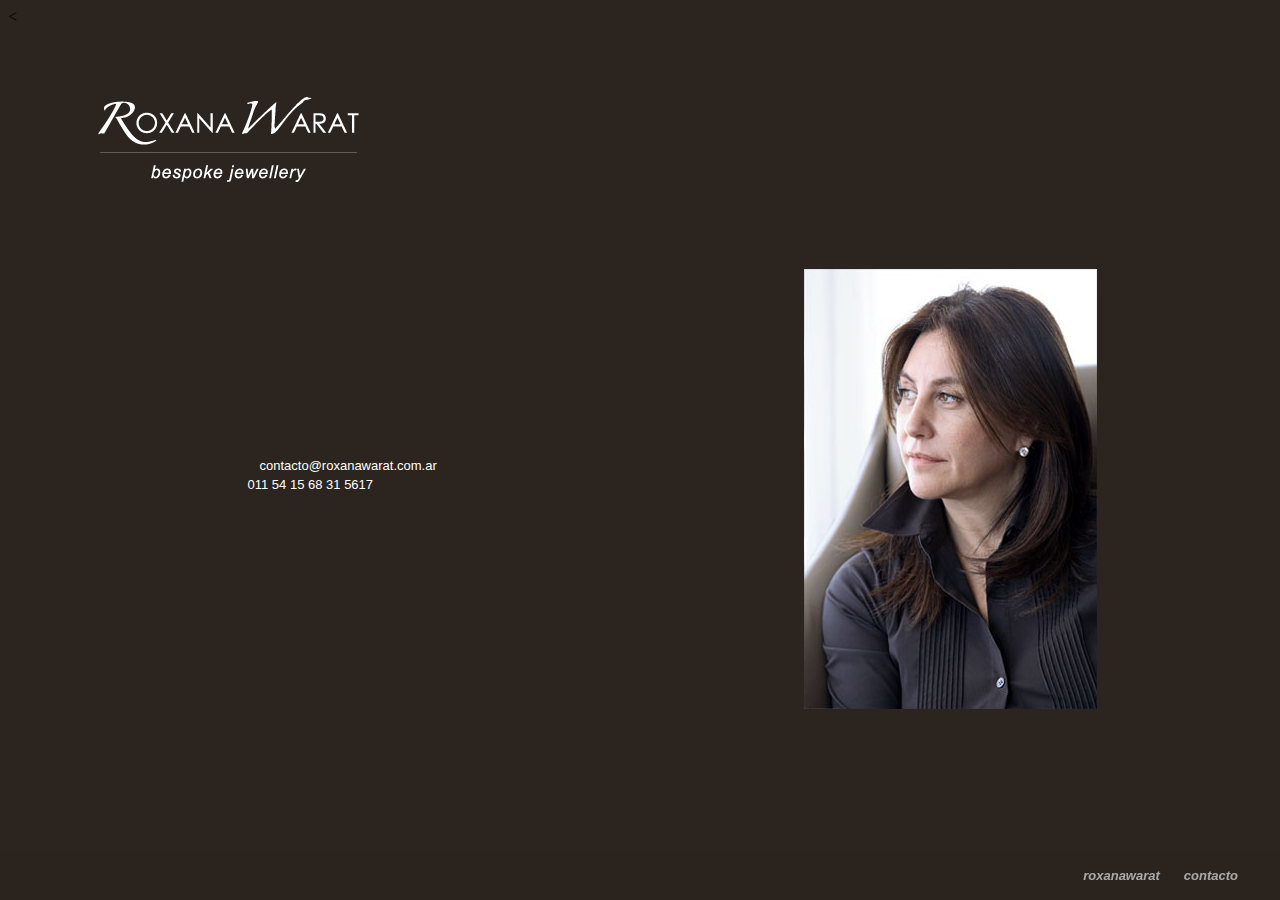
==== contacto.html @ c410eedc "archivos iniciales" ====
<!DOCTYPE html PUBLIC "-//W3C//DTD XHTML 1.0 Transitional//EN" "http://www.w3.org/TR/xhtml1/DTD/xhtml1-transitional.dtd">
<html xmlns="http://www.w3.org/1999/xhtml" xml:lang="en">
<style type="text/css">
body {
	background-color: #2c241e;
}
</style>
<head>
<link rel="stylesheet" type="text/css" href="style/style.css" />
	<meta http-equiv="Content-Type" content="text/html; charset=utf-8" />
	<
	<title>RoxanaWarat</title>
</head>
<body>
<div class="encabezado">
<a href="index.html"><img src="imgs/logo1.png" width="322" height="106" /></a>
</div>
<div class="contacto">
<table width="100%" border="0" cellspacing="0" cellpadding="0">
  <tr>
    <td width="55%"><a href="mailto:contacto@roxanawarat.com.ar" target="_blank">contacto@roxanawarat.com.ar</a><br />
011 54 15 68 31 5617</td>
    <td width="45%"><img src="imgs/roxana.jpg" width="293" height="440" /></td>
  </tr>
</table>
</div>
<div class="menu">
<table width="100%" border="0" cellspacing="0" cellpadding="0">
  <tr>
    <td width="14%"><a href="roxanaWarat.html" target="_self">roxanawarat</a></td>
    <td width="86%"><a href="contacto.html" target="_self">contacto</a></td>
  </tr>
</table>

</div>
</body>
</html>
---- style/style.css ----
@charset "utf-8";
@CHARSET "ISO-8859-1";


/*font especial*/
@font-face {
    font-family: 'Myriad-Bold'; /*nombre*/
    src: url('../fonts/MyriadWebPro-Bold.eot');
    src: url('../fonts/MyriadWebPro-Bold.eot?#iefix') format('embedded-opentype'), /*para qeu funcione el ie*/
         url('../fonts/MyriadWebPro-Bold.woff') format('woff'),
         url('../fonts/MyriadWebPro-Bold.ttf') format('truetype'),
         url('../fonts/MyriadWebPro-Bold.svg#MyriadWebPro-Bold') format('svg');
	 src: url('../fonts/MyriadWebPro-Bold.otf') format("opentype");
    font-weight: normal;
    font-style: normal;
}

@font-face {
    font-family: 'Myriad-Italic';
    src: url('../fonts/MyriadWebPro-Italic.eot');
    src: url('../fonts/MyriadWebPro-Italic.eot?#iefix') format('embedded-opentype'),
         url('../fonts/MyriadWebPro-Italic.woff') format('woff'),
         url('../fonts/MyriadWebPro-Italic.ttf') format('truetype'),
         url('../fonts/MyriadWebPro-Italic.svg#GMyriadWebPro-Italic') format('svg');
	 src: url('../fonts/MyriadWebPro-Italic.otf') format("opentype");
    font-weight: normal;
    font-style: normal;

}

@font-face {
    font-family: 'Myriad';
    src: url('../fonts/MyriadWebPro.eot');
    src: url('../fonts/MyriadWebPro.eot?#iefix') format('embedded-opentype'),
         url('../fonts/MyriadWebPro.woff') format('woff'),
         url('../fonts/MyriadWebPro.ttf') format('truetype'),
         url('../fonts/MyriadWebPro.svg#MyriadWebPro') format('svg');
	 src: url('../fonts/MyriadWebPro.otf') format("opentype");
    font-weight: normal;
    font-style: normal;

}

/*--------------------------------------estilos---------------------
body {
    overflow: hidden;
		color: #4D4B4C;

	
}
*/

.idioma{
    background-color: #2c241e;
    height: 200px;
    margin-left: -10px;
    margin-top: 20%;
    padding-left: -50;
    width: 102%;
    color: #FFFFFF;
    opacity: 0.60;/*
    position: relative;
    top: -442px;*/
    visibility: visible;/*
    width: 396px;*/
    z-index: 1;
 -moz-opacity: .60;
    filter:alpha(opacity=60);
   
    filter: alpha(opacity=60); /* internet explorer */
	-khtml-opacity: 0.60;      /* khtml, version anterior de safari */
	-moz-opacity: 0.60;       /* firefox, mozilla, netscape */
	opacity: 0.60;           /* safari, chrome, opera */
	-ms-filter: "progid:DXImageTransform.Microsoft.Alpha(Opacity=60)"; /*internet explorer 8*/
}

.idioma table{
margin-left: 35%;
   opacity: 1.60;/*
    position: relative;
    top: -442px;*/
    visibility: visible;/*
    width: 396px;*/
    z-index: 1;
 -moz-opacity: 1.00;
    filter:alpha(opacity=90);
   
    filter: alpha(opacity=90); /* internet explorer */
	-khtml-opacity: 1.00;      /* khtml, version anterior de safari */
	-moz-opacity: 1.00;       /* firefox, mozilla, netscape */
	opacity: 1.00;           /* safari, chrome, opera */
	-ms-filter: "progid:DXImageTransform.Microsoft.Alpha(Opacity=100)"; /*internet explorer 8*/
}


.btizq{
    text-align: right;
    padding-top: 10px;
	
}

.btder{
    text-align: left;
	    padding-top: 10px;
}

.logo{
	 padding-top: 30px;
}

.idioma table a {
	font-family:helvetica, verdana, arial, sans-serif;
    font-size: 13px;
    padding: 12px;
    text-decoration: none;
	color: white;
	font-style:italic;
	font-weight:bold;
 }

.idioma table a:hover {
	font-family:helvetica, verdana, arial, sans-serif;
    font-size: 13px;
    padding: 12px;
    text-decoration: none; 		
	color: white;
	font-style:italic;
	font-weight:bold; }
	
	
.menu{
	position: fixed;
bottom: 0;
    background-color: #2c241e;
    height: 50px;
    margin-left: -10px;
    padding-left: -50;
    width: 102%;
    color: #FFFFFF;
    opacity: 0.60;/*
    position: relative;
    top: -442px;*/
    visibility: visible;/*
    width: 396px;*/
    z-index: 1;
 -moz-opacity: .60;
    filter:alpha(opacity=60);
   
    filter: alpha(opacity=60); /* internet explorer */
	-khtml-opacity: 0.60;      /* khtml, version anterior de safari */
	-moz-opacity: 0.60;       /* firefox, mozilla, netscape */
	opacity: 0.60;           /* safari, chrome, opera */
	-ms-filter: "progid:DXImageTransform.Microsoft.Alpha(Opacity=60)"; /*internet explorer 8*/
}	


.menu table{
	height:50px;
	padding-right:30px;
	position:fixed;
	right:0;
	text-align:right;
	width:10%;

}	
	
.menu a {
	font-family:helvetica, verdana, arial, sans-serif;
    font-size: 13px;
    padding: 12px;
    text-decoration: none;
	color: white;
	font-style:italic;
	font-weight:bold;
 }

.menu a:hover {
	font-family:helvetica, verdana, arial, sans-serif;
    font-size: 13px;
    padding: 12px;
    text-decoration: none; 		
	color: white;
	font-style:italic;
	font-weight:bold; }
	
	
.encabezado{
padding-top: 60px;
   
}

.encabezado img{
padding-left: 60px;
   
}		

.contenido{
 font-size: 12px;
    padding-left: 18%;
    padding-top: 3%;
    width: 80%;
   
}

.contenido td{
    line-height: 1.5;
    margin: 20px;
    padding-right: 30px;
    text-align: justify;
	
}

.contenido img{
    padding-top: 27px;
}


.contenido a {
	font-family:helvetica, verdana, arial, sans-serif;
    font-size: 13px;
    padding: 12px;
    text-decoration: none;
	color: white;
	font-style:italic;

 }

.contenido a:hover {
	font-family:helvetica, verdana, arial, sans-serif;
    font-size: 13px;
    padding: 12px;
    text-decoration: none; 		
	color: white;
	font-style:italic;
}

.contacto{
 font-size: 12px;
    padding-left: 18%;
    padding-top: 3%;
    width: 80%;
   
}

.contacto td{
    line-height: 1.5;
    margin: 20px;
    padding-right: 30px;
    text-align: justify;
		font-family:helvetica, verdana, arial, sans-serif;
    font-size: 13px;
    padding: 12px;
    text-decoration: none; 		
	color: white;
	
}

.contacto img{
    padding-top: 27px;
}


.contacto a {
	font-family:helvetica, verdana, arial, sans-serif;
    font-size: 13px;
    padding: 12px;
    text-decoration: none;
	color: white;


 }

.contacto a:hover {
	font-family:helvetica, verdana, arial, sans-serif;
    font-size: 13px;
    padding: 12px;
    text-decoration: none; 		
	color: white;

}
	



	
	#contenedorIndex{
    width: 792px;
	 margin: 0 auto;
	     margin-top: 11%;
}

#contenedor{
    width: 965px;
	    /* margin-top: 5%;
		 margin-left: 15%;
		     position: absolute;*/
			 	 margin: 0 auto;
	     margin-top: 0%;
}

#contenidoIndex{
	      position: relative;
    z-index: 1;
}

 
#contenido{
    height: 500px;
	position: relative;
    z-index: 1;
}

#contenidoHome{
    height: 400px;
	position: relative;
    z-index: 1;
}

#contenidosinFondo{
   /* height: 950px;*/
   height:507px;
   position: relative;
    z-index: 1;
}

#logo{
    text-align: left;
}

#logoInt{
    text-align: left;
	    position: relative;
		    z-index: 2;
			background-image:url(file:///C|/Documents%20and%20Settings/Marce/Escritorio/peope/websiteEspacio4arq_v5/images/fondoTop.jpg)
}

#arquitectura{
	text-align:right;
}

#menu{
	text-align:right;
	float:right;
    margin-top: -133px;
	    position: relative;
		z-index: 3;
}

#button { padding: 0;
border-left:1px solid #6D6E71;
 }

#button li { display: inline; 
border-right:1px solid #6D6E71; 
 }

#button li a {
	font-family:Myriad, helvetica, verdana, arial, sans-serif;
    font-size: 10px;
    padding: 12px;
    text-decoration: none;
	color: #4D4B4C;
 }

#button li a:hover {
	font-family:Myriad, helvetica, verdana, arial, sans-serif;
    font-size: 10px;
    padding: 12px;
    text-decoration: none; 	color: #b02e34; }

#submenuImg{
	text-align:left;
	float:right;
	    position: relative;
		z-index: 3;
		padding:0px;
}

#submenuImg li { display: inline;  
 }
 
 #submenuImg ul { display: inline;  
 }

#contenidoInterno{
    color: #FFFFFF;
    height: 423px;
    position: relative;
    width: 950px;
    z-index: 1;
	background-image:url(images/13.jpg);
	background-repeat:no-repeat;
/* -moz-opacity: .87;
    filter:alpha(opacity=87);
   
    filter: alpha(opacity=87); /* internet explorer 
	-khtml-opacity: 0.87;      /* khtml, version anterior de safari 
	-moz-opacity: 0.87;       /* firefox, mozilla, netscape 
	opacity: 0.87;           /* safari, chrome, opera 
	-ms-filter: "progid:DXImageTransform.Microsoft.Alpha(Opacity=87)"; /*internet explorer 8*/
}

#contenidoInterno img{
    float: left;
    margin-left: 15px;
    margin-top: 40px;
    position: absolute;
    z-index: -1;
}

.contenidoInternoTurqueza{
    background-color: #49A6DC;
    color: #FFFFFF;
    height: 423px;
    opacity: 0.87;
    position: relative;
    top: -442px;
    visibility: visible;
    width: 396px;
    z-index: 1;
/* -moz-opacity: .87;
    filter:alpha(opacity=87);*/
   
    filter: alpha(opacity=87); /* internet explorer */
	-khtml-opacity: 0.87;      /* khtml, version anterior de safari */
	-moz-opacity: 0.87;       /* firefox, mozilla, netscape */
	opacity: 0.87;           /* safari, chrome, opera */
	-ms-filter: "progid:DXImageTransform.Microsoft.Alpha(Opacity=87)"; /*internet explorer 8*/
}


.contenidoInternoAmarillo{
    background-color: #92278F;
    color: #FFFFFF;
    height: 423px;
    opacity: 0.87;
    position: relative;
    top: -442px;
    visibility: visible;
    width: 396px;
    z-index: 1;
/* -moz-opacity: .87;
    filter:alpha(opacity=87);*/
   
    filter: alpha(opacity=87); /* internet explorer */
	-khtml-opacity: 0.87;      /* khtml, version anterior de safari */
	-moz-opacity: 0.87;       /* firefox, mozilla, netscape */
	opacity: 0.87;           /* safari, chrome, opera */
	-ms-filter: "progid:DXImageTransform.Microsoft.Alpha(Opacity=87)"; /*internet explorer 8*/
}

.contenidoInternoRosa{
    background-color: #EE3672;
    color: #FFFFFF;
    height: 423px;
    opacity: 0.87;
    position: relative;
    top: -442px;
    visibility: visible;
    width: 396px;
    z-index: 1;
/* -moz-opacity: .87;
    filter:alpha(opacity=87);*/
   
    filter: alpha(opacity=87); /* internet explorer */
	-khtml-opacity: 0.87;      /* khtml, version anterior de safari */
	-moz-opacity: 0.87;       /* firefox, mozilla, netscape */
	opacity: 0.87;           /* safari, chrome, opera */
	-ms-filter: "progid:DXImageTransform.Microsoft.Alpha(Opacity=87)"; /*internet explorer 8*/
}

.contenidoInternoCeleste{
    background-color: #6AC6AE;
    color: #FFFFFF;
    height: 423px;
    opacity: 0.87;
    position: relative;
    top: -442px;
    visibility: visible;
    width: 396px;
    z-index: 1;
/* -moz-opacity: .87;
    filter:alpha(opacity=87);*/
   
    filter: alpha(opacity=87); /* internet explorer */
	-khtml-opacity: 0.87;      /* khtml, version anterior de safari */
	-moz-opacity: 0.87;       /* firefox, mozilla, netscape */
	opacity: 0.87;           /* safari, chrome, opera */
	-ms-filter: "progid:DXImageTransform.Microsoft.Alpha(Opacity=87)"; /*internet explorer 8*/
}

.contenidoInternoVerde{
    background-color: #8DC640;
    color: #FFFFFF;
    height: 423px;
    position: relative;
    top: 49px;
    width: 100%;
    z-index: 1;

}



@media screen and (-webkit-min-device-pixel-ratio:0)
{
  .contenidoInterno{
    background-color: #F1592B;
    color: #FFFFFF;
    height: 423px;
    opacity: 0.87;
    position: relative;
    top: -443px;
    visibility: visible;
    width: 396px;
    z-index: 1;
/* -moz-opacity: .87;
    filter:alpha(opacity=87);*/
   
    filter: alpha(opacity=87); /* internet explorer */
	-khtml-opacity: 0.87;      /* khtml, version anterior de safari */
	-moz-opacity: 0.87;       /* firefox, mozilla, netscape */
	opacity: 0.87;           /* safari, chrome, opera */
	-ms-filter: "progid:DXImageTransform.Microsoft.Alpha(Opacity=87)"; /*internet explorer 8*/
}
}

@media screen and (-webkit-min-device-pixel-ratio:0)
{
.contenidoInternoTurqueza{
    background-color: #49A6DC;
    color: #FFFFFF;
    height: 423px;
    opacity: 0.87;
    position: relative;
    top: -443px;
    visibility: visible;
    width: 396px;
    z-index: 1;
/* -moz-opacity: .87;
    filter:alpha(opacity=87);*/
   
    filter: alpha(opacity=87); /* internet explorer */
	-khtml-opacity: 0.87;      /* khtml, version anterior de safari */
	-moz-opacity: 0.87;       /* firefox, mozilla, netscape */
	opacity: 0.87;           /* safari, chrome, opera */
	-ms-filter: "progid:DXImageTransform.Microsoft.Alpha(Opacity=87)"; /*internet explorer 8*/
}
}

@media screen and (-webkit-min-device-pixel-ratio:0)
{
.contenidoInternoAmarillo{
    background-color: #92278F;
    color: #FFFFFF;
    height: 423px;
    opacity: 0.87;
    position: relative;
    top: -443px;
    visibility: visible;
    width: 396px;
    z-index: 1;
/* -moz-opacity: .87;
    filter:alpha(opacity=87);*/
   
    filter: alpha(opacity=87); /* internet explorer */
	-khtml-opacity: 0.87;      /* khtml, version anterior de safari */
	-moz-opacity: 0.87;       /* firefox, mozilla, netscape */
	opacity: 0.87;           /* safari, chrome, opera */
	-ms-filter: "progid:DXImageTransform.Microsoft.Alpha(Opacity=87)"; /*internet explorer 8*/
}
}



@media screen and (-webkit-min-device-pixel-ratio:0)
{
.contenidoInternoRosa{
    background-color: #EE3672;
    color: #FFFFFF;
    height: 423px;
    opacity: 0.87;
    position: relative;
    top: -443px;
    visibility: visible;
    width: 396px;
    z-index: 1;
/* -moz-opacity: .87;
    filter:alpha(opacity=87);*/
   
    filter: alpha(opacity=87); /* internet explorer */
	-khtml-opacity: 0.87;      /* khtml, version anterior de safari */
	-moz-opacity: 0.87;       /* firefox, mozilla, netscape */
	opacity: 0.87;           /* safari, chrome, opera */
	-ms-filter: "progid:DXImageTransform.Microsoft.Alpha(Opacity=87)"; /*internet explorer 8*/
}
}

@media screen and (-webkit-min-device-pixel-ratio:0)
{
.contenidoInternoCeleste{
    background-color: #6AC6AE;
    color: #FFFFFF;
    height: 423px;
    opacity: 0.87;
    position: relative;
    top: -443px;
    visibility: visible;
    width: 396px;
    z-index: 1;
/* -moz-opacity: .87;
    filter:alpha(opacity=87);*/
   
    filter: alpha(opacity=87); /* internet explorer */
	-khtml-opacity: 0.87;      /* khtml, version anterior de safari */
	-moz-opacity: 0.87;       /* firefox, mozilla, netscape */
	opacity: 0.87;           /* safari, chrome, opera */
	-ms-filter: "progid:DXImageTransform.Microsoft.Alpha(Opacity=87)"; /*internet explorer 8*/
}
}

@media screen and (-webkit-min-device-pixel-ratio:0)
{
.contenidoInternoVerde{
    background-color: #8DC640;
    color: #FFFFFF;
    height: 423px;
    position: relative;
    top: 49px;
    width: 100%;
    z-index: 1;
}
}




.titulo{
    border-bottom: 1px solid rgba(255, 255, 255, 0.3);
    color: #FFFFFF;
    /*float: left;*/	
	font-family:Myriad, helvetica, verdana, arial, sans-serif;
    font-size: 26px;
    margin-bottom: 15px;
    margin-left: 40px;
    padding-bottom: 15px;
    padding-top: 11%;
    width: 320px;
	_border-bottom: 5px solid #FFF;
	*border-bottom: 5px solid #FFF;

}

.tituloContacto{
    border-bottom: 1px solid rgba(255, 255, 255, 0.3);	
	font-family: Myriad, helvetica, verdana, arial, sans-serif;
    font-size: 26px;
    margin-left: 40px;
    padding-bottom: 15px;
    padding-top: 7%;
    width: 710px;
	    float: left;
}

.descripcion {
    margin-left: 31px;
    width: 320px;	
	font-family:Myriad, helvetica, verdana, arial, sans-serif;
    font-size: 12px;
}

.descripcion ul{
    list-style-type: none;
    margin: 0;
    padding: 0 0 0 0.8em;
}

.descripcion ul li{
    background-image: url("../images/bullets.png");
    background-position: 0 -0.1em;
    background-repeat: no-repeat;
    padding-bottom: 0.2em;
    padding-left: 1.1em;
}

.descripcionComo {
    margin-left: 39px;
    width: 320px;	
	font-family:Myriad, helvetica, verdana, arial, sans-serif;
    font-size: 12px;
	text-align:justify;
}

.resaltadoGris{
	color:#4D4B4C;
}


/*---------------------------------------pie---------------------------------*/


#pie  { 
font-family:Myriad, helvetica, verdana, arial, sans-serif;
    font-size: 11px;
	
	position: relative; bottom: 0 !important; bottom: -1px;/*
	   clear: both;
		    position: relative;
			z-index: 4;
			/*float:left;*/
 }
 
#pie li { display: inline; 
    padding-right: 10px;
    vertical-align: top;
 }
 
#pie li a {	font-family:Myriad, helvetica, verdana, arial, sans-serif;
    font-size: 11px;
    text-decoration: none;
		color: #4D4B4C;
	 }
	 
#pie li a:hover {     color: #b02e34;
	 }

.pieIzq{
    float: left;
}

.pieIzq img{
  border-bottom:0;
  border-left:#6d6e71 1px solid;
  border-right:0;
  border-top:0;
  padding-left:10px;
}

.pieDer{
    float: right;
	 font-family:Myriad, helvetica, verdana, arial, sans-serif;
}

#pieHome  { 
font-family: Myriad, helvetica, verdana, arial, sans-serif;
    font-size: 11px;
	    margin-top: 60px;
	position: relative; bottom: 0 !important; bottom: -1px;/*
	   clear: both;
		    position: relative;
			z-index: 4;
			/*float:left;*/
 }
 
#pieHome li { display: inline; 
    padding-right: 10px;
    vertical-align: top;
 }
 
#pieHome li a {	font-family:Myriad, helvetica, verdana, arial, sans-serif;
    font-size: 11px;
    text-decoration: none;
		color: #4D4B4C;
	 }
	 
#pieHome li a:hover {     color: #b02e34;
	 }


#piePorfolio  { 
    font-family:Myriad, helvetica, verdana, arial, sans-serif;
    font-size: 11px;
	position: relative; 
	bottom: 0 !important; 
	bottom: -1px;
	    margin-top: -7px;/*
	   clear: both;
		    position: relative;
			z-index: 4;
			/*float:left;*/
 }
 
#piePorfolio li { 
    display: inline; 
    padding-right: 10px;
    vertical-align: top;
 }
 
#piePorfolio li a {	
 font-family:Myriad, helvetica, verdana, arial, sans-serif;
    font-size: 11px;
    text-decoration: none;
	color: #4D4B4C;
	 }
	 
#piePorfolio li a:hover {     color: #b02e34;
	 }
	 
#pieQuienes  { 
 font-family:Myriad, helvetica, verdana, arial, sans-serif;
    font-size: 11px;
	position: relative; 
	bottom: 0 !important; 
	bottom: -1px;
   margin-top: -7px;
		    z-index: 5;/*
	   clear: both;
		    position: relative;
			z-index: 4;
			/*float:left;*/
 }
 
#pieQuienes li { 
    display: inline; 
    padding-right: 10px;
    vertical-align: top;
 }
 
 #pieQuienes li a {	
 font-family:Myriad, helvetica, verdana, arial, sans-serif;
    font-size: 11px;
    text-decoration: none;
	color: #4D4B4C;
	 }
	 
#pieQuienes li a:hover {     color: #b02e34;
	 }


/*--------------------------------------------------quienes-----------------------------------------*/

.descripcionQuienes{
    margin-left: 40px;
}


.contenidoInternoQuienes{
    background-color: #6AC6AE;
    color: #FFFFFF;
    height: 423px;
    position: relative;
    top: 49px;
    width: 100%;
    z-index: 1;
}

.tituloquienes{
    border-bottom: 1px solid rgba(255, 255, 255, 0.3);	
	    font-family: Myriad, helvetica, verdana, arial, sans-serif;
    font-size: 26px;
    margin-left: 40px;
    padding-bottom: 15px;
    padding-top: 12%;
    width: 710px;
	    float: left;
}

#quienesFoto{
    float: right;
    margin-right: 42px;
    margin-top: -160px;
}

.columnaInz{
	font-family: Myriad, helvetica, verdana, arial, sans-serif;
	font-size: 12px;
	float:left;
	width: 210px;
	height:200px;
}

.columnaInz a{
	font-family: Myriad, helvetica, verdana, arial, sans-serif;
	font-size: 11px;
	float:right;
	color:#FFF;
	text-decoration:none;
}

.columnaInz a:hover{
	font-family: Myriad, helvetica, verdana, arial, sans-serif;
	font-size: 11px;
	float:right;
	color:#FFF;
		text-decoration:none;
}

.columnaInz img{
	padding-right:5px;
	border-bottom:0;
  border-left:0;
  border-right:0;
  border-top:0;
}

.columna{
	font-family: Myriad, helvetica, verdana, arial, sans-serif;
    font-size: 12px;
    margin-left: 45px;
    width: 210px;
	float:left;
		height:200px;
}

.columna a{
	font-family: Myriad, helvetica, verdana, arial, sans-serif;
	font-size: 11px;
	float:right;
	color:#FFF;
	text-decoration:none;
}

.columna a:hover{
	font-family:Myriad, helvetica, verdana, arial, sans-serif;
	font-size: 11px;
	float:right;
	color:#FFF;
		text-decoration:none;
}

.columna img{
	padding-right:5px;
	border-bottom:0;
  border-left:0;
  border-right:0;
  border-top:0;
}

.columnaDer{
    float: right;	font-family: Myriad, helvetica, verdana, arial, sans-serif;
    font-size: 12px;
    margin-right: 40px;
    width: 210px;
		height:200px;
}

.columnaDer a{
	font-family: Myriad, helvetica, verdana, arial, sans-serif;
	font-size: 11px;
	float:right;
	color:#FFF;
	text-decoration:none;
}

.columnaDer a:hover{
	font-family: Myriad, helvetica, verdana, arial, sans-serif;
	font-size: 11px;
	float:right;
	color:#FFF;
		text-decoration:none;
}

.columnaDer img{
	padding-right:5px;
	border-bottom:0;
  border-left:0;
  border-right:0;
  border-top:0;
}

.resaltado{
	font-family: Myriad, helvetica, verdana, arial, sans-serif;
	color:#FFF;
}

/*--------------------------------------galeria--------------------------------------*/

.scroll {
    height: 423px;
   /* margin-top: -443px;*/
    overflow-x: scroll;
    overflow-y: hidden;
    /*padding-top: 492px;*/
    position: relative;
	width:792px;
    padding-top: 10px;
}

.galeria{
    /*float: left;
    overflow: auto;
    position: relative;
	height: 395px;*/
    width: 17698px;
}


.galeria img{
    float: left;
    margin-bottom: 15px;
    margin-right: 30px;
}

@-moz-document url-prefix() {
  .scroll {
    height: 424px;
    overflow-x: scroll;
    overflow-y: hidden;
    position: relative;
	width:792px;
    padding-top: 50px;
  }
}

/*--------------------------------------submenu--------------------------------------*/

 /* el menú en si mismo */
  .mi-menu  {
    list-style-type: none;
    margin: 0 auto; /* si queremos centrarlo */
    padding: 0;
    /* la altura y su ancho dependerán de los textos */
    height: 50px; 
	    text-align: left;
  }

  /* si es necesario, evitamos que Blogger de problemas con los saltos de línea cuando escribimos el HTML */
  .mi-menu  br { display:none; }

  /* cada item del menu */
  .mi-menu  li {
    display: block;
    float: left; /* la lista se ve horizontal */
    height: 50px;
    list-style: none;
    margin: 0;
    padding: 0;
    position: relative;

  }
  .mi-menu li a {
 /*   border-left: 1px solid #666;
    color: #EEE;*/
    display: block;/*
    font-family: arial;*/
    font-size: 13px;/*
    padding: 0 8.6px;
    margin: 6px 0;*/
    text-decoration: none;
    /* animamos el cambio de color de los textos */
    -webkit-transition: color .2s ease-in-out;
    -moz-transition: color .2s ease-in-out;
    -o-transition: color .2s ease-in-out;
    -ms-transition: color .2s ease-in-out;
    transition: color .2s ease-in-out;
	    color: #4D4B4C;
			font-family: Myriad, helvetica, verdana, arial, sans-serif;
  }
  /* eliminamos los bordes del primer y el último */
  .mi-menu li:first-child a { /*border-left: none; */	font-family: Myriad, helvetica, verdana, arial, sans-serif;
  */}
  .mi-menu li:last-child a{ /*border-right: none;border-right: 1px solid #666666; 	font-family: GothamRnd-Medium, helvetica, verdana, arial, sans-serif;*/}
  /* efecto hover cambia el color */
  .mi-menu li:hover > a { color: #b02e34;	font-family: Myriad, helvetica, verdana, arial, sans-serif; }

  /* los submenús */
  .mi-menu ul {
    left: 0;
    margin: 0;
    opacity: 0; /* no son visibles */
    position: absolute;
    top: 70px; /* se ubican debajo del enlace principal */
    /* el color de fondo */
    background: none repeat scroll 0 0 rgba(255, 255, 255, 0.8);
    /* animamos su visibildiad */
    -moz-transition: opacity .25s ease .1s;
    -webkit-transition: opacity .25s ease .1s;
    -o-transition: opacity .25s ease .1s;
    -ms-transition: opacity .25s ease .1s;
    transition: opacity .25s ease .1s;
		margin-top: 10px;
  }
  /* son visibes al poner el cursor encima */
  .mi-menu li:hover > ul { opacity: 1; }

   /* cada un ode los items de los submenús */
  .mi-menu ul li {
    height: 0; /* no son visibles */
    overflow: hidden;
    padding: 0;
    /* animamos su visibildiad */
    -moz-transition: height .25s ease .1s;
    -webkit-transition: height .25s ease .1s;
    -o-transition: height .25s ease .1s;
    -ms-transition: height .25s ease .1s;
    transition: height .25s ease .1s;
	margin-left:-45px;
  }
  .mi-menu li:hover > ul li {
    height: 30px; /* los mostramos */
    overflow: visible;
    padding: 0;
  }
  .mi-menu ul li a {
    border: none;
    /*border-bottom: 1px solid #111;*/
    margin: 0;
    /* el ancho dependerá de los textos a utilizar */
    padding: 5px 20px;
    width: 160px;
  }
  /* el último n otiene un borde */
  .mi-menu ul li:last-child a { border: none; }


/*--------------------------------formulario------------------------*/
label {
    display:block;
    margin-top:5px;
}
.formulario {
    display:block;
    margin:0 auto;
    width:510px;
    color: #666666;
    font-family:Arial;
}
form {
    margin: -11% auto 0 15px;
    width: 360px;
}
 
input, textarea {
    background: none repeat scroll 0 0 #ececec;
    border: 0px solid #F6F6F6;
    color: #666666;
    font-size: 10px;
    margin-top: 5px;
    padding: 5px;
    width: 350px;
	   font-family: Myriad,helvetica,verdana,arial,sans-serif;
}
 
textarea {
    height:50px;
}
 
#submit {
    background-color: #6D6E71;
    border: medium none;
    color: #FFFFFF;
    cursor: pointer;
    float: right;
    height: 25px;
    margin-top: 20px;
    width: 50px;
	font-family:Myriad;
}

#submit:hover{
    color: #b02e34;

}

#wrapper {text-align:left; height:792px; width:448px;} 

#google {
	float:right;
	margin-top:100px;}

#formularioUbicacion {
    background-image: url("images/13.jpg");
    float: left;
    margin-left: 0;
    margin-top: 200px;
    position: absolute;
    z-index: 0;
	color:#333;
		font-family:Myriad;
	   font-size: 12px;}
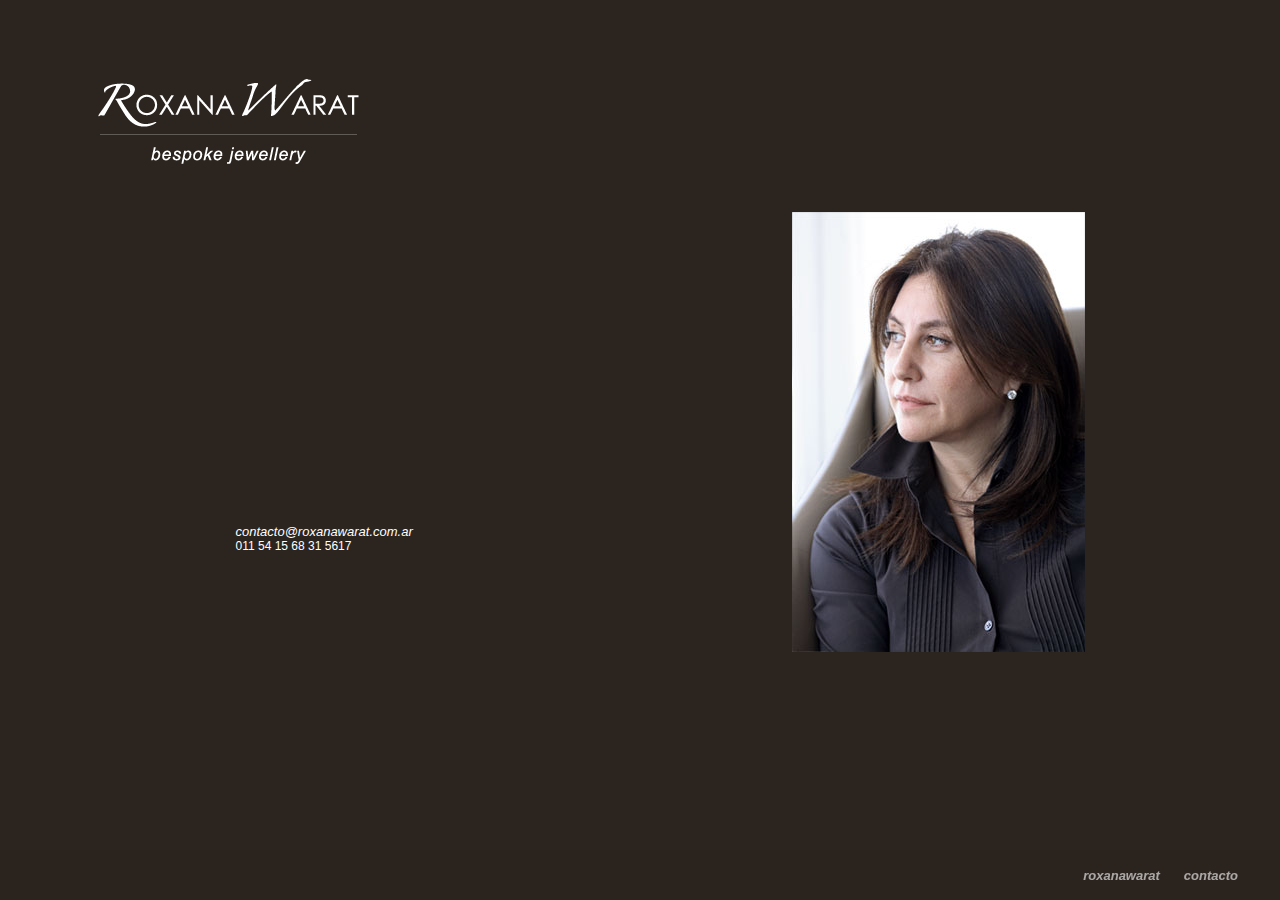
==== commit 61224360: "estilos mobile para contacto" ====
--- a/contacto.html
+++ b/contacto.html
@@ -1,38 +1,56 @@
 <!DOCTYPE html PUBLIC "-//W3C//DTD XHTML 1.0 Transitional//EN" "http://www.w3.org/TR/xhtml1/DTD/xhtml1-transitional.dtd">
 <html xmlns="http://www.w3.org/1999/xhtml" xml:lang="en">
-<style type="text/css">
-body {
-	background-color: #2c241e;
-}
-</style>
 <head>
-<link rel="stylesheet" type="text/css" href="style/style.css" />
-	<meta http-equiv="Content-Type" content="text/html; charset=utf-8" />
-	<
+	<link rel="stylesheet" type="text/css" href="style/style.css" />
+	<link rel="stylesheet" href="style/mobile.css" type="text/css" media="only screen and (max-width : 568px)" />
+	<link rel="stylesheet" href="style/mobile.css" type="text/css" media="only screen and (max-width : 792px) and (orientation : portrait)" />
+
+	<meta http-equiv="Content-Type" content="text/html;charset=UTF-8" />
+	<meta name="viewport" content="width=device-width, initial-scale=1.0" />
 	<title>RoxanaWarat</title>
 </head>
-<body>
-<div class="encabezado">
-<a href="index.html"><img src="imgs/logo1.png" width="322" height="106" /></a>
-</div>
-<div class="contacto">
-<table width="100%" border="0" cellspacing="0" cellpadding="0">
-  <tr>
-    <td width="55%"><a href="mailto:contacto@roxanawarat.com.ar" target="_blank">contacto@roxanawarat.com.ar</a><br />
-011 54 15 68 31 5617</td>
-    <td width="45%"><img src="imgs/roxana.jpg" width="293" height="440" /></td>
-  </tr>
-</table>
-</div>
-<div class="menu">
-<table width="100%" border="0" cellspacing="0" cellpadding="0">
-  <tr>
-    <td width="14%"><a href="roxanaWarat.html" target="_self">roxanawarat</a></td>
-    <td width="86%"><a href="contacto.html" target="_self">contacto</a></td>
-  </tr>
-</table>
 
-</div>
+<body class="roxana-warat">
+	<div class="encabezado">
+		<a href="index.html"><img src="imgs/logo1.png" width="322"
+			height="106" /></a>
+	</div>
+	
+	<div class="encabezado-mobile">
+		<div class="titulo-principal">
+			CONTACTO
+		</div>
+		<div class="cerrar">
+			<a href="slideEnglish.html" target="_self">X</a>
+		</div>		
+	</div>
+	
+	<div class="contacto">
+		<div class="contenedor-foto-texto">
+			<div class="texto-roxana">
+			
+				<p>
+					<a href="mailto:contacto@roxanawarat.com.ar" target="_blank">contacto@roxanawarat.com.ar</a>
+					<br /> 011 54 15 68 31 5617
+				</p>
+			</div>
+			
+			<div class="foto-roxana">
+				<img src="imgs/roxana.jpg" width="293" height="440" />
+			</div>
+		</div>
+	</div>
+	
+	
+	<div class="menu">
+		<table width="100%" border="0" cellspacing="0" cellpadding="0">
+			<tr>
+				<td class="menu-item-1"><a href="roxanaWarat.html" target="_self">roxanawarat</a></td>
+				<td class="menu-item-2"><a href="contacto.html" target="_self">contacto</a></td>
+			</tr>
+		</table>
+
+	</div>
 </body>
 </html>
 
--- a/style/style.css
+++ b/style/style.css
@@ -41,14 +41,6 @@
 
 }
 
-/*--------------------------------------estilos---------------------
-body {
-    overflow: hidden;
-		color: #4D4B4C;
-
-	
-}
-*/
 
 .idioma{
     background-color: #2c241e;
@@ -58,11 +50,8 @@
     padding-left: -50;
     width: 102%;
     color: #FFFFFF;
-    opacity: 0.60;/*
-    position: relative;
-    top: -442px;*/
-    visibility: visible;/*
-    width: 396px;*/
+    opacity: 0.60;
+    visibility: visible;
     z-index: 1;
  -moz-opacity: .60;
     filter:alpha(opacity=60);
@@ -76,11 +65,8 @@
 
 .idioma table{
 margin-left: 35%;
-   opacity: 1.60;/*
-    position: relative;
-    top: -442px;*/
-    visibility: visible;/*
-    width: 396px;*/
+   opacity: 1.60;
+    visibility: visible;
     z-index: 1;
  -moz-opacity: 1.00;
     filter:alpha(opacity=90);
@@ -194,7 +180,8 @@
    
 }		
 
-.contenido{
+.contenido,
+.contacto {
  font-size: 12px;
     padding-left: 18%;
     padding-top: 3%;
@@ -202,793 +189,23 @@
    
 }
 
-.contenido td{
-    line-height: 1.5;
-    margin: 20px;
-    padding-right: 30px;
-    text-align: justify;
-	
-}
-
-.contenido img{
-    padding-top: 27px;
-}
-
-
-.contenido a {
-	font-family:helvetica, verdana, arial, sans-serif;
-    font-size: 13px;
-    padding: 12px;
+.contenido a,
+.contacto a {
+	font-family:helvetica, verdana, arial, sans-serif;
+    font-size: 13px;
     text-decoration: none;
 	color: white;
 	font-style:italic;
 
  }
 
-.contenido a:hover {
-	font-family:helvetica, verdana, arial, sans-serif;
-    font-size: 13px;
-    padding: 12px;
+.contenido a:hover,
+.contacto a:hover {
+	font-family:helvetica, verdana, arial, sans-serif;
+    font-size: 13px;
     text-decoration: none; 		
 	color: white;
 	font-style:italic;
-}
-
-.contacto{
- font-size: 12px;
-    padding-left: 18%;
-    padding-top: 3%;
-    width: 80%;
-   
-}
-
-.contacto td{
-    line-height: 1.5;
-    margin: 20px;
-    padding-right: 30px;
-    text-align: justify;
-		font-family:helvetica, verdana, arial, sans-serif;
-    font-size: 13px;
-    padding: 12px;
-    text-decoration: none; 		
-	color: white;
-	
-}
-
-.contacto img{
-    padding-top: 27px;
-}
-
-
-.contacto a {
-	font-family:helvetica, verdana, arial, sans-serif;
-    font-size: 13px;
-    padding: 12px;
-    text-decoration: none;
-	color: white;
-
-
- }
-
-.contacto a:hover {
-	font-family:helvetica, verdana, arial, sans-serif;
-    font-size: 13px;
-    padding: 12px;
-    text-decoration: none; 		
-	color: white;
-
-}
-	
-
-
-
-	
-	#contenedorIndex{
-    width: 792px;
-	 margin: 0 auto;
-	     margin-top: 11%;
-}
-
-#contenedor{
-    width: 965px;
-	    /* margin-top: 5%;
-		 margin-left: 15%;
-		     position: absolute;*/
-			 	 margin: 0 auto;
-	     margin-top: 0%;
-}
-
-#contenidoIndex{
-	      position: relative;
-    z-index: 1;
-}
-
- 
-#contenido{
-    height: 500px;
-	position: relative;
-    z-index: 1;
-}
-
-#contenidoHome{
-    height: 400px;
-	position: relative;
-    z-index: 1;
-}
-
-#contenidosinFondo{
-   /* height: 950px;*/
-   height:507px;
-   position: relative;
-    z-index: 1;
-}
-
-#logo{
-    text-align: left;
-}
-
-#logoInt{
-    text-align: left;
-	    position: relative;
-		    z-index: 2;
-			background-image:url(file:///C|/Documents%20and%20Settings/Marce/Escritorio/peope/websiteEspacio4arq_v5/images/fondoTop.jpg)
-}
-
-#arquitectura{
-	text-align:right;
-}
-
-#menu{
-	text-align:right;
-	float:right;
-    margin-top: -133px;
-	    position: relative;
-		z-index: 3;
-}
-
-#button { padding: 0;
-border-left:1px solid #6D6E71;
- }
-
-#button li { display: inline; 
-border-right:1px solid #6D6E71; 
- }
-
-#button li a {
-	font-family:Myriad, helvetica, verdana, arial, sans-serif;
-    font-size: 10px;
-    padding: 12px;
-    text-decoration: none;
-	color: #4D4B4C;
- }
-
-#button li a:hover {
-	font-family:Myriad, helvetica, verdana, arial, sans-serif;
-    font-size: 10px;
-    padding: 12px;
-    text-decoration: none; 	color: #b02e34; }
-
-#submenuImg{
-	text-align:left;
-	float:right;
-	    position: relative;
-		z-index: 3;
-		padding:0px;
-}
-
-#submenuImg li { display: inline;  
- }
- 
- #submenuImg ul { display: inline;  
- }
-
-#contenidoInterno{
-    color: #FFFFFF;
-    height: 423px;
-    position: relative;
-    width: 950px;
-    z-index: 1;
-	background-image:url(images/13.jpg);
-	background-repeat:no-repeat;
-/* -moz-opacity: .87;
-    filter:alpha(opacity=87);
-   
-    filter: alpha(opacity=87); /* internet explorer 
-	-khtml-opacity: 0.87;      /* khtml, version anterior de safari 
-	-moz-opacity: 0.87;       /* firefox, mozilla, netscape 
-	opacity: 0.87;           /* safari, chrome, opera 
-	-ms-filter: "progid:DXImageTransform.Microsoft.Alpha(Opacity=87)"; /*internet explorer 8*/
-}
-
-#contenidoInterno img{
-    float: left;
-    margin-left: 15px;
-    margin-top: 40px;
-    position: absolute;
-    z-index: -1;
-}
-
-.contenidoInternoTurqueza{
-    background-color: #49A6DC;
-    color: #FFFFFF;
-    height: 423px;
-    opacity: 0.87;
-    position: relative;
-    top: -442px;
-    visibility: visible;
-    width: 396px;
-    z-index: 1;
-/* -moz-opacity: .87;
-    filter:alpha(opacity=87);*/
-   
-    filter: alpha(opacity=87); /* internet explorer */
-	-khtml-opacity: 0.87;      /* khtml, version anterior de safari */
-	-moz-opacity: 0.87;       /* firefox, mozilla, netscape */
-	opacity: 0.87;           /* safari, chrome, opera */
-	-ms-filter: "progid:DXImageTransform.Microsoft.Alpha(Opacity=87)"; /*internet explorer 8*/
-}
-
-
-.contenidoInternoAmarillo{
-    background-color: #92278F;
-    color: #FFFFFF;
-    height: 423px;
-    opacity: 0.87;
-    position: relative;
-    top: -442px;
-    visibility: visible;
-    width: 396px;
-    z-index: 1;
-/* -moz-opacity: .87;
-    filter:alpha(opacity=87);*/
-   
-    filter: alpha(opacity=87); /* internet explorer */
-	-khtml-opacity: 0.87;      /* khtml, version anterior de safari */
-	-moz-opacity: 0.87;       /* firefox, mozilla, netscape */
-	opacity: 0.87;           /* safari, chrome, opera */
-	-ms-filter: "progid:DXImageTransform.Microsoft.Alpha(Opacity=87)"; /*internet explorer 8*/
-}
-
-.contenidoInternoRosa{
-    background-color: #EE3672;
-    color: #FFFFFF;
-    height: 423px;
-    opacity: 0.87;
-    position: relative;
-    top: -442px;
-    visibility: visible;
-    width: 396px;
-    z-index: 1;
-/* -moz-opacity: .87;
-    filter:alpha(opacity=87);*/
-   
-    filter: alpha(opacity=87); /* internet explorer */
-	-khtml-opacity: 0.87;      /* khtml, version anterior de safari */
-	-moz-opacity: 0.87;       /* firefox, mozilla, netscape */
-	opacity: 0.87;           /* safari, chrome, opera */
-	-ms-filter: "progid:DXImageTransform.Microsoft.Alpha(Opacity=87)"; /*internet explorer 8*/
-}
-
-.contenidoInternoCeleste{
-    background-color: #6AC6AE;
-    color: #FFFFFF;
-    height: 423px;
-    opacity: 0.87;
-    position: relative;
-    top: -442px;
-    visibility: visible;
-    width: 396px;
-    z-index: 1;
-/* -moz-opacity: .87;
-    filter:alpha(opacity=87);*/
-   
-    filter: alpha(opacity=87); /* internet explorer */
-	-khtml-opacity: 0.87;      /* khtml, version anterior de safari */
-	-moz-opacity: 0.87;       /* firefox, mozilla, netscape */
-	opacity: 0.87;           /* safari, chrome, opera */
-	-ms-filter: "progid:DXImageTransform.Microsoft.Alpha(Opacity=87)"; /*internet explorer 8*/
-}
-
-.contenidoInternoVerde{
-    background-color: #8DC640;
-    color: #FFFFFF;
-    height: 423px;
-    position: relative;
-    top: 49px;
-    width: 100%;
-    z-index: 1;
-
-}
-
-
-
-@media screen and (-webkit-min-device-pixel-ratio:0)
-{
-  .contenidoInterno{
-    background-color: #F1592B;
-    color: #FFFFFF;
-    height: 423px;
-    opacity: 0.87;
-    position: relative;
-    top: -443px;
-    visibility: visible;
-    width: 396px;
-    z-index: 1;
-/* -moz-opacity: .87;
-    filter:alpha(opacity=87);*/
-   
-    filter: alpha(opacity=87); /* internet explorer */
-	-khtml-opacity: 0.87;      /* khtml, version anterior de safari */
-	-moz-opacity: 0.87;       /* firefox, mozilla, netscape */
-	opacity: 0.87;           /* safari, chrome, opera */
-	-ms-filter: "progid:DXImageTransform.Microsoft.Alpha(Opacity=87)"; /*internet explorer 8*/
-}
-}
-
-@media screen and (-webkit-min-device-pixel-ratio:0)
-{
-.contenidoInternoTurqueza{
-    background-color: #49A6DC;
-    color: #FFFFFF;
-    height: 423px;
-    opacity: 0.87;
-    position: relative;
-    top: -443px;
-    visibility: visible;
-    width: 396px;
-    z-index: 1;
-/* -moz-opacity: .87;
-    filter:alpha(opacity=87);*/
-   
-    filter: alpha(opacity=87); /* internet explorer */
-	-khtml-opacity: 0.87;      /* khtml, version anterior de safari */
-	-moz-opacity: 0.87;       /* firefox, mozilla, netscape */
-	opacity: 0.87;           /* safari, chrome, opera */
-	-ms-filter: "progid:DXImageTransform.Microsoft.Alpha(Opacity=87)"; /*internet explorer 8*/
-}
-}
-
-@media screen and (-webkit-min-device-pixel-ratio:0)
-{
-.contenidoInternoAmarillo{
-    background-color: #92278F;
-    color: #FFFFFF;
-    height: 423px;
-    opacity: 0.87;
-    position: relative;
-    top: -443px;
-    visibility: visible;
-    width: 396px;
-    z-index: 1;
-/* -moz-opacity: .87;
-    filter:alpha(opacity=87);*/
-   
-    filter: alpha(opacity=87); /* internet explorer */
-	-khtml-opacity: 0.87;      /* khtml, version anterior de safari */
-	-moz-opacity: 0.87;       /* firefox, mozilla, netscape */
-	opacity: 0.87;           /* safari, chrome, opera */
-	-ms-filter: "progid:DXImageTransform.Microsoft.Alpha(Opacity=87)"; /*internet explorer 8*/
-}
-}
-
-
-
-@media screen and (-webkit-min-device-pixel-ratio:0)
-{
-.contenidoInternoRosa{
-    background-color: #EE3672;
-    color: #FFFFFF;
-    height: 423px;
-    opacity: 0.87;
-    position: relative;
-    top: -443px;
-    visibility: visible;
-    width: 396px;
-    z-index: 1;
-/* -moz-opacity: .87;
-    filter:alpha(opacity=87);*/
-   
-    filter: alpha(opacity=87); /* internet explorer */
-	-khtml-opacity: 0.87;      /* khtml, version anterior de safari */
-	-moz-opacity: 0.87;       /* firefox, mozilla, netscape */
-	opacity: 0.87;           /* safari, chrome, opera */
-	-ms-filter: "progid:DXImageTransform.Microsoft.Alpha(Opacity=87)"; /*internet explorer 8*/
-}
-}
-
-@media screen and (-webkit-min-device-pixel-ratio:0)
-{
-.contenidoInternoCeleste{
-    background-color: #6AC6AE;
-    color: #FFFFFF;
-    height: 423px;
-    opacity: 0.87;
-    position: relative;
-    top: -443px;
-    visibility: visible;
-    width: 396px;
-    z-index: 1;
-/* -moz-opacity: .87;
-    filter:alpha(opacity=87);*/
-   
-    filter: alpha(opacity=87); /* internet explorer */
-	-khtml-opacity: 0.87;      /* khtml, version anterior de safari */
-	-moz-opacity: 0.87;       /* firefox, mozilla, netscape */
-	opacity: 0.87;           /* safari, chrome, opera */
-	-ms-filter: "progid:DXImageTransform.Microsoft.Alpha(Opacity=87)"; /*internet explorer 8*/
-}
-}
-
-@media screen and (-webkit-min-device-pixel-ratio:0)
-{
-.contenidoInternoVerde{
-    background-color: #8DC640;
-    color: #FFFFFF;
-    height: 423px;
-    position: relative;
-    top: 49px;
-    width: 100%;
-    z-index: 1;
-}
-}
-
-
-
-
-.titulo{
-    border-bottom: 1px solid rgba(255, 255, 255, 0.3);
-    color: #FFFFFF;
-    /*float: left;*/	
-	font-family:Myriad, helvetica, verdana, arial, sans-serif;
-    font-size: 26px;
-    margin-bottom: 15px;
-    margin-left: 40px;
-    padding-bottom: 15px;
-    padding-top: 11%;
-    width: 320px;
-	_border-bottom: 5px solid #FFF;
-	*border-bottom: 5px solid #FFF;
-
-}
-
-.tituloContacto{
-    border-bottom: 1px solid rgba(255, 255, 255, 0.3);	
-	font-family: Myriad, helvetica, verdana, arial, sans-serif;
-    font-size: 26px;
-    margin-left: 40px;
-    padding-bottom: 15px;
-    padding-top: 7%;
-    width: 710px;
-	    float: left;
-}
-
-.descripcion {
-    margin-left: 31px;
-    width: 320px;	
-	font-family:Myriad, helvetica, verdana, arial, sans-serif;
-    font-size: 12px;
-}
-
-.descripcion ul{
-    list-style-type: none;
-    margin: 0;
-    padding: 0 0 0 0.8em;
-}
-
-.descripcion ul li{
-    background-image: url("../images/bullets.png");
-    background-position: 0 -0.1em;
-    background-repeat: no-repeat;
-    padding-bottom: 0.2em;
-    padding-left: 1.1em;
-}
-
-.descripcionComo {
-    margin-left: 39px;
-    width: 320px;	
-	font-family:Myriad, helvetica, verdana, arial, sans-serif;
-    font-size: 12px;
-	text-align:justify;
-}
-
-.resaltadoGris{
-	color:#4D4B4C;
-}
-
-
-/*---------------------------------------pie---------------------------------*/
-
-
-#pie  { 
-font-family:Myriad, helvetica, verdana, arial, sans-serif;
-    font-size: 11px;
-	
-	position: relative; bottom: 0 !important; bottom: -1px;/*
-	   clear: both;
-		    position: relative;
-			z-index: 4;
-			/*float:left;*/
- }
- 
-#pie li { display: inline; 
-    padding-right: 10px;
-    vertical-align: top;
- }
- 
-#pie li a {	font-family:Myriad, helvetica, verdana, arial, sans-serif;
-    font-size: 11px;
-    text-decoration: none;
-		color: #4D4B4C;
-	 }
-	 
-#pie li a:hover {     color: #b02e34;
-	 }
-
-.pieIzq{
-    float: left;
-}
-
-.pieIzq img{
-  border-bottom:0;
-  border-left:#6d6e71 1px solid;
-  border-right:0;
-  border-top:0;
-  padding-left:10px;
-}
-
-.pieDer{
-    float: right;
-	 font-family:Myriad, helvetica, verdana, arial, sans-serif;
-}
-
-#pieHome  { 
-font-family: Myriad, helvetica, verdana, arial, sans-serif;
-    font-size: 11px;
-	    margin-top: 60px;
-	position: relative; bottom: 0 !important; bottom: -1px;/*
-	   clear: both;
-		    position: relative;
-			z-index: 4;
-			/*float:left;*/
- }
- 
-#pieHome li { display: inline; 
-    padding-right: 10px;
-    vertical-align: top;
- }
- 
-#pieHome li a {	font-family:Myriad, helvetica, verdana, arial, sans-serif;
-    font-size: 11px;
-    text-decoration: none;
-		color: #4D4B4C;
-	 }
-	 
-#pieHome li a:hover {     color: #b02e34;
-	 }
-
-
-#piePorfolio  { 
-    font-family:Myriad, helvetica, verdana, arial, sans-serif;
-    font-size: 11px;
-	position: relative; 
-	bottom: 0 !important; 
-	bottom: -1px;
-	    margin-top: -7px;/*
-	   clear: both;
-		    position: relative;
-			z-index: 4;
-			/*float:left;*/
- }
- 
-#piePorfolio li { 
-    display: inline; 
-    padding-right: 10px;
-    vertical-align: top;
- }
- 
-#piePorfolio li a {	
- font-family:Myriad, helvetica, verdana, arial, sans-serif;
-    font-size: 11px;
-    text-decoration: none;
-	color: #4D4B4C;
-	 }
-	 
-#piePorfolio li a:hover {     color: #b02e34;
-	 }
-	 
-#pieQuienes  { 
- font-family:Myriad, helvetica, verdana, arial, sans-serif;
-    font-size: 11px;
-	position: relative; 
-	bottom: 0 !important; 
-	bottom: -1px;
-   margin-top: -7px;
-		    z-index: 5;/*
-	   clear: both;
-		    position: relative;
-			z-index: 4;
-			/*float:left;*/
- }
- 
-#pieQuienes li { 
-    display: inline; 
-    padding-right: 10px;
-    vertical-align: top;
- }
- 
- #pieQuienes li a {	
- font-family:Myriad, helvetica, verdana, arial, sans-serif;
-    font-size: 11px;
-    text-decoration: none;
-	color: #4D4B4C;
-	 }
-	 
-#pieQuienes li a:hover {     color: #b02e34;
-	 }
-
-
-/*--------------------------------------------------quienes-----------------------------------------*/
-
-.descripcionQuienes{
-    margin-left: 40px;
-}
-
-
-.contenidoInternoQuienes{
-    background-color: #6AC6AE;
-    color: #FFFFFF;
-    height: 423px;
-    position: relative;
-    top: 49px;
-    width: 100%;
-    z-index: 1;
-}
-
-.tituloquienes{
-    border-bottom: 1px solid rgba(255, 255, 255, 0.3);	
-	    font-family: Myriad, helvetica, verdana, arial, sans-serif;
-    font-size: 26px;
-    margin-left: 40px;
-    padding-bottom: 15px;
-    padding-top: 12%;
-    width: 710px;
-	    float: left;
-}
-
-#quienesFoto{
-    float: right;
-    margin-right: 42px;
-    margin-top: -160px;
-}
-
-.columnaInz{
-	font-family: Myriad, helvetica, verdana, arial, sans-serif;
-	font-size: 12px;
-	float:left;
-	width: 210px;
-	height:200px;
-}
-
-.columnaInz a{
-	font-family: Myriad, helvetica, verdana, arial, sans-serif;
-	font-size: 11px;
-	float:right;
-	color:#FFF;
-	text-decoration:none;
-}
-
-.columnaInz a:hover{
-	font-family: Myriad, helvetica, verdana, arial, sans-serif;
-	font-size: 11px;
-	float:right;
-	color:#FFF;
-		text-decoration:none;
-}
-
-.columnaInz img{
-	padding-right:5px;
-	border-bottom:0;
-  border-left:0;
-  border-right:0;
-  border-top:0;
-}
-
-.columna{
-	font-family: Myriad, helvetica, verdana, arial, sans-serif;
-    font-size: 12px;
-    margin-left: 45px;
-    width: 210px;
-	float:left;
-		height:200px;
-}
-
-.columna a{
-	font-family: Myriad, helvetica, verdana, arial, sans-serif;
-	font-size: 11px;
-	float:right;
-	color:#FFF;
-	text-decoration:none;
-}
-
-.columna a:hover{
-	font-family:Myriad, helvetica, verdana, arial, sans-serif;
-	font-size: 11px;
-	float:right;
-	color:#FFF;
-		text-decoration:none;
-}
-
-.columna img{
-	padding-right:5px;
-	border-bottom:0;
-  border-left:0;
-  border-right:0;
-  border-top:0;
-}
-
-.columnaDer{
-    float: right;	font-family: Myriad, helvetica, verdana, arial, sans-serif;
-    font-size: 12px;
-    margin-right: 40px;
-    width: 210px;
-		height:200px;
-}
-
-.columnaDer a{
-	font-family: Myriad, helvetica, verdana, arial, sans-serif;
-	font-size: 11px;
-	float:right;
-	color:#FFF;
-	text-decoration:none;
-}
-
-.columnaDer a:hover{
-	font-family: Myriad, helvetica, verdana, arial, sans-serif;
-	font-size: 11px;
-	float:right;
-	color:#FFF;
-		text-decoration:none;
-}
-
-.columnaDer img{
-	padding-right:5px;
-	border-bottom:0;
-  border-left:0;
-  border-right:0;
-  border-top:0;
-}
-
-.resaltado{
-	font-family: Myriad, helvetica, verdana, arial, sans-serif;
-	color:#FFF;
-}
-
-/*--------------------------------------galeria--------------------------------------*/
-
-.scroll {
-    height: 423px;
-   /* margin-top: -443px;*/
-    overflow-x: scroll;
-    overflow-y: hidden;
-    /*padding-top: 492px;*/
-    position: relative;
-	width:792px;
-    padding-top: 10px;
-}
-
-.galeria{
-    /*float: left;
-    overflow: auto;
-    position: relative;
-	height: 395px;*/
-    width: 17698px;
-}
-
-
-.galeria img{
-    float: left;
-    margin-bottom: 15px;
-    margin-right: 30px;
 }
 
 @-moz-document url-prefix() {
@@ -1002,105 +219,6 @@
   }
 }
 
-/*--------------------------------------submenu--------------------------------------*/
-
- /* el menú en si mismo */
-  .mi-menu  {
-    list-style-type: none;
-    margin: 0 auto; /* si queremos centrarlo */
-    padding: 0;
-    /* la altura y su ancho dependerán de los textos */
-    height: 50px; 
-	    text-align: left;
-  }
-
-  /* si es necesario, evitamos que Blogger de problemas con los saltos de línea cuando escribimos el HTML */
-  .mi-menu  br { display:none; }
-
-  /* cada item del menu */
-  .mi-menu  li {
-    display: block;
-    float: left; /* la lista se ve horizontal */
-    height: 50px;
-    list-style: none;
-    margin: 0;
-    padding: 0;
-    position: relative;
-
-  }
-  .mi-menu li a {
- /*   border-left: 1px solid #666;
-    color: #EEE;*/
-    display: block;/*
-    font-family: arial;*/
-    font-size: 13px;/*
-    padding: 0 8.6px;
-    margin: 6px 0;*/
-    text-decoration: none;
-    /* animamos el cambio de color de los textos */
-    -webkit-transition: color .2s ease-in-out;
-    -moz-transition: color .2s ease-in-out;
-    -o-transition: color .2s ease-in-out;
-    -ms-transition: color .2s ease-in-out;
-    transition: color .2s ease-in-out;
-	    color: #4D4B4C;
-			font-family: Myriad, helvetica, verdana, arial, sans-serif;
-  }
-  /* eliminamos los bordes del primer y el último */
-  .mi-menu li:first-child a { /*border-left: none; */	font-family: Myriad, helvetica, verdana, arial, sans-serif;
-  */}
-  .mi-menu li:last-child a{ /*border-right: none;border-right: 1px solid #666666; 	font-family: GothamRnd-Medium, helvetica, verdana, arial, sans-serif;*/}
-  /* efecto hover cambia el color */
-  .mi-menu li:hover > a { color: #b02e34;	font-family: Myriad, helvetica, verdana, arial, sans-serif; }
-
-  /* los submenús */
-  .mi-menu ul {
-    left: 0;
-    margin: 0;
-    opacity: 0; /* no son visibles */
-    position: absolute;
-    top: 70px; /* se ubican debajo del enlace principal */
-    /* el color de fondo */
-    background: none repeat scroll 0 0 rgba(255, 255, 255, 0.8);
-    /* animamos su visibildiad */
-    -moz-transition: opacity .25s ease .1s;
-    -webkit-transition: opacity .25s ease .1s;
-    -o-transition: opacity .25s ease .1s;
-    -ms-transition: opacity .25s ease .1s;
-    transition: opacity .25s ease .1s;
-		margin-top: 10px;
-  }
-  /* son visibes al poner el cursor encima */
-  .mi-menu li:hover > ul { opacity: 1; }
-
-   /* cada un ode los items de los submenús */
-  .mi-menu ul li {
-    height: 0; /* no son visibles */
-    overflow: hidden;
-    padding: 0;
-    /* animamos su visibildiad */
-    -moz-transition: height .25s ease .1s;
-    -webkit-transition: height .25s ease .1s;
-    -o-transition: height .25s ease .1s;
-    -ms-transition: height .25s ease .1s;
-    transition: height .25s ease .1s;
-	margin-left:-45px;
-  }
-  .mi-menu li:hover > ul li {
-    height: 30px; /* los mostramos */
-    overflow: visible;
-    padding: 0;
-  }
-  .mi-menu ul li a {
-    border: none;
-    /*border-bottom: 1px solid #111;*/
-    margin: 0;
-    /* el ancho dependerá de los textos a utilizar */
-    padding: 5px 20px;
-    width: 160px;
-  }
-  /* el último n otiene un borde */
-  .mi-menu ul li:last-child a { border: none; }
 
 
 /*--------------------------------formulario------------------------*/
@@ -1135,37 +253,44 @@
     height:50px;
 }
  
-#submit {
-    background-color: #6D6E71;
-    border: medium none;
-    color: #FFFFFF;
-    cursor: pointer;
-    float: right;
-    height: 25px;
-    margin-top: 20px;
-    width: 50px;
-	font-family:Myriad;
-}
-
-#submit:hover{
-    color: #b02e34;
-
-}
-
-#wrapper {text-align:left; height:792px; width:448px;} 
-
-#google {
-	float:right;
-	margin-top:100px;}
-
-#formularioUbicacion {
-    background-image: url("images/13.jpg");
-    float: left;
-    margin-left: 0;
-    margin-top: 200px;
-    position: absolute;
-    z-index: 0;
-	color:#333;
-		font-family:Myriad;
-	   font-size: 12px;}
-
+
+
+.menu-item-1 {
+	width: 14%;
+}
+
+.menu-item-2 {
+	width: 86%;
+}
+
+.roxana-warat {
+	background-color: #2c241e;
+}
+
+.contenedor-foto-texto {
+	width: 100%;
+}
+
+.texto-roxana {
+	padding-right: 3%;
+    width: 52%;
+	float: left;
+}
+
+.contacto .texto-roxana {
+	padding-top: 300px;
+}
+
+.texto-roxana p {
+	color: #FFF; 
+	font-family: Verdana, Geneva, sans-serif;
+}
+
+.foto-roxana {
+	width: 45%;
+	float: left;
+}
+
+.encabezado-mobile {
+	display: none;
+}--- a/style/mobile.css
+++ b/style/mobile.css
@@ -0,0 +1,168 @@
+body {
+	padding: 0px;
+	margin: 0px;
+}
+
+.idioma {
+	margin-left: 0px;
+    margin-top: 50%;
+    width: 100%;
+    height: 220px;
+}
+
+
+.idioma table {
+	margin-left: 0px;
+	margin: 0 auto;
+	width: 100%;
+}
+
+.idioma table td {
+	text-align: center;
+}
+
+.idioma table td.btizq {
+	text-align: right;
+	padding-top: 40px;
+}
+.idioma table td.btder {
+	text-align: left;
+	padding-top: 40px;
+}
+
+.encabezado {
+	display: none;
+}
+
+.menu {
+	margin-left: 0px;
+}
+
+.menu table {
+    height: 50px;
+    padding-right: 0px;
+    position: relative;
+    text-align: center;
+    width: 100%;
+}
+
+.menu-item-1,
+.menu-item-2 {
+	width: 50%;
+	text-transform: uppercase;
+}
+
+.menu  a,
+.menu  a:visited,
+.menu  a:active,
+.menu  a:link,
+.menu  a:hover {
+	font-style: normal;
+}
+
+.menu table td {
+	border: 1px solid #817069;
+}
+
+.roxana-warat .menu {
+	display: none;
+}
+
+
+.contenido,
+.contacto {
+    font-size: 12px;
+    padding-left: 0px;
+    padding-top: 0px;
+    width: 100%;
+}
+
+.roxana-warat {
+	background-color: #fff;
+}
+
+.foto-roxana {
+	position: absolute;
+	top: 0px;
+	left: 0px;
+	width: 100%;
+	height: 400px;
+	overflow: hidden;
+	float: none;
+	clear: both;
+}
+
+.foto-roxana img {
+	width: 100%;
+	height: auto;
+	margin-top: -40px;
+}
+
+.texto-roxana {
+	clear: both;
+    float: none;
+    height: 300px;
+    margin-top: 430px;
+    overflow-y: scroll;
+    padding: 5%;
+    width: 90%;
+}
+
+.contacto .texto-roxana {
+	padding-top: 0px;
+	height: auto;
+	overflow: hidden;
+}
+
+.texto-roxana p,
+.texto-roxana a,
+.texto-roxana a:link,
+.texto-roxana a:active,
+.texto-roxana a:visited,
+.texto-roxana a:hover {
+	color: #2b241e; 
+}
+
+.encabezado-mobile {
+	display: block;
+	z-index: 1000;
+	font-family:helvetica, verdana, arial, sans-serif;
+    font-size: 18px;
+    text-transform: uppercase;
+    padding: 5%;
+	position: absolute;
+	top: 0px;
+	left: 0px;
+	width: 90%;
+	height: 20px;
+	background-color: #2c241e;
+	color: #FFFFFF;
+    opacity: 0.60;
+    -moz-opacity: .60;
+    filter: alpha(opacity=60); /* internet explorer */
+	-khtml-opacity: 0.60;      /* khtml, version anterior de safari */
+	-moz-opacity: 0.60;       /* firefox, mozilla, netscape */
+	opacity: 0.60;           /* safari, chrome, opera */
+	-ms-filter: "progid:DXImageTransform.Microsoft.Alpha(Opacity=60)"; /*internet explorer 8*/
+}
+
+.titulo-principal {
+	float: left;
+}
+
+.cerrar {
+	float: right;
+	position: relative;
+}
+
+.cerrar a,
+.cerrar a:link,
+.cerrar a:visited,
+.cerrar a:active,
+.cerrar a:hover {
+	color: #fff;
+	text-decoration: none;
+	font-family:helvetica, verdana, arial, sans-serif;
+    font-size: 18px;
+    font-style: bold;
+}
--- a/style/mobile.css
+++ b/style/mobile.css
@@ -0,0 +1,168 @@
+body {
+	padding: 0px;
+	margin: 0px;
+}
+
+.idioma {
+	margin-left: 0px;
+    margin-top: 50%;
+    width: 100%;
+    height: 220px;
+}
+
+
+.idioma table {
+	margin-left: 0px;
+	margin: 0 auto;
+	width: 100%;
+}
+
+.idioma table td {
+	text-align: center;
+}
+
+.idioma table td.btizq {
+	text-align: right;
+	padding-top: 40px;
+}
+.idioma table td.btder {
+	text-align: left;
+	padding-top: 40px;
+}
+
+.encabezado {
+	display: none;
+}
+
+.menu {
+	margin-left: 0px;
+}
+
+.menu table {
+    height: 50px;
+    padding-right: 0px;
+    position: relative;
+    text-align: center;
+    width: 100%;
+}
+
+.menu-item-1,
+.menu-item-2 {
+	width: 50%;
+	text-transform: uppercase;
+}
+
+.menu  a,
+.menu  a:visited,
+.menu  a:active,
+.menu  a:link,
+.menu  a:hover {
+	font-style: normal;
+}
+
+.menu table td {
+	border: 1px solid #817069;
+}
+
+.roxana-warat .menu {
+	display: none;
+}
+
+
+.contenido,
+.contacto {
+    font-size: 12px;
+    padding-left: 0px;
+    padding-top: 0px;
+    width: 100%;
+}
+
+.roxana-warat {
+	background-color: #fff;
+}
+
+.foto-roxana {
+	position: absolute;
+	top: 0px;
+	left: 0px;
+	width: 100%;
+	height: 400px;
+	overflow: hidden;
+	float: none;
+	clear: both;
+}
+
+.foto-roxana img {
+	width: 100%;
+	height: auto;
+	margin-top: -40px;
+}
+
+.texto-roxana {
+	clear: both;
+    float: none;
+    height: 300px;
+    margin-top: 430px;
+    overflow-y: scroll;
+    padding: 5%;
+    width: 90%;
+}
+
+.contacto .texto-roxana {
+	padding-top: 0px;
+	height: auto;
+	overflow: hidden;
+}
+
+.texto-roxana p,
+.texto-roxana a,
+.texto-roxana a:link,
+.texto-roxana a:active,
+.texto-roxana a:visited,
+.texto-roxana a:hover {
+	color: #2b241e; 
+}
+
+.encabezado-mobile {
+	display: block;
+	z-index: 1000;
+	font-family:helvetica, verdana, arial, sans-serif;
+    font-size: 18px;
+    text-transform: uppercase;
+    padding: 5%;
+	position: absolute;
+	top: 0px;
+	left: 0px;
+	width: 90%;
+	height: 20px;
+	background-color: #2c241e;
+	color: #FFFFFF;
+    opacity: 0.60;
+    -moz-opacity: .60;
+    filter: alpha(opacity=60); /* internet explorer */
+	-khtml-opacity: 0.60;      /* khtml, version anterior de safari */
+	-moz-opacity: 0.60;       /* firefox, mozilla, netscape */
+	opacity: 0.60;           /* safari, chrome, opera */
+	-ms-filter: "progid:DXImageTransform.Microsoft.Alpha(Opacity=60)"; /*internet explorer 8*/
+}
+
+.titulo-principal {
+	float: left;
+}
+
+.cerrar {
+	float: right;
+	position: relative;
+}
+
+.cerrar a,
+.cerrar a:link,
+.cerrar a:visited,
+.cerrar a:active,
+.cerrar a:hover {
+	color: #fff;
+	text-decoration: none;
+	font-family:helvetica, verdana, arial, sans-serif;
+    font-size: 18px;
+    font-style: bold;
+}
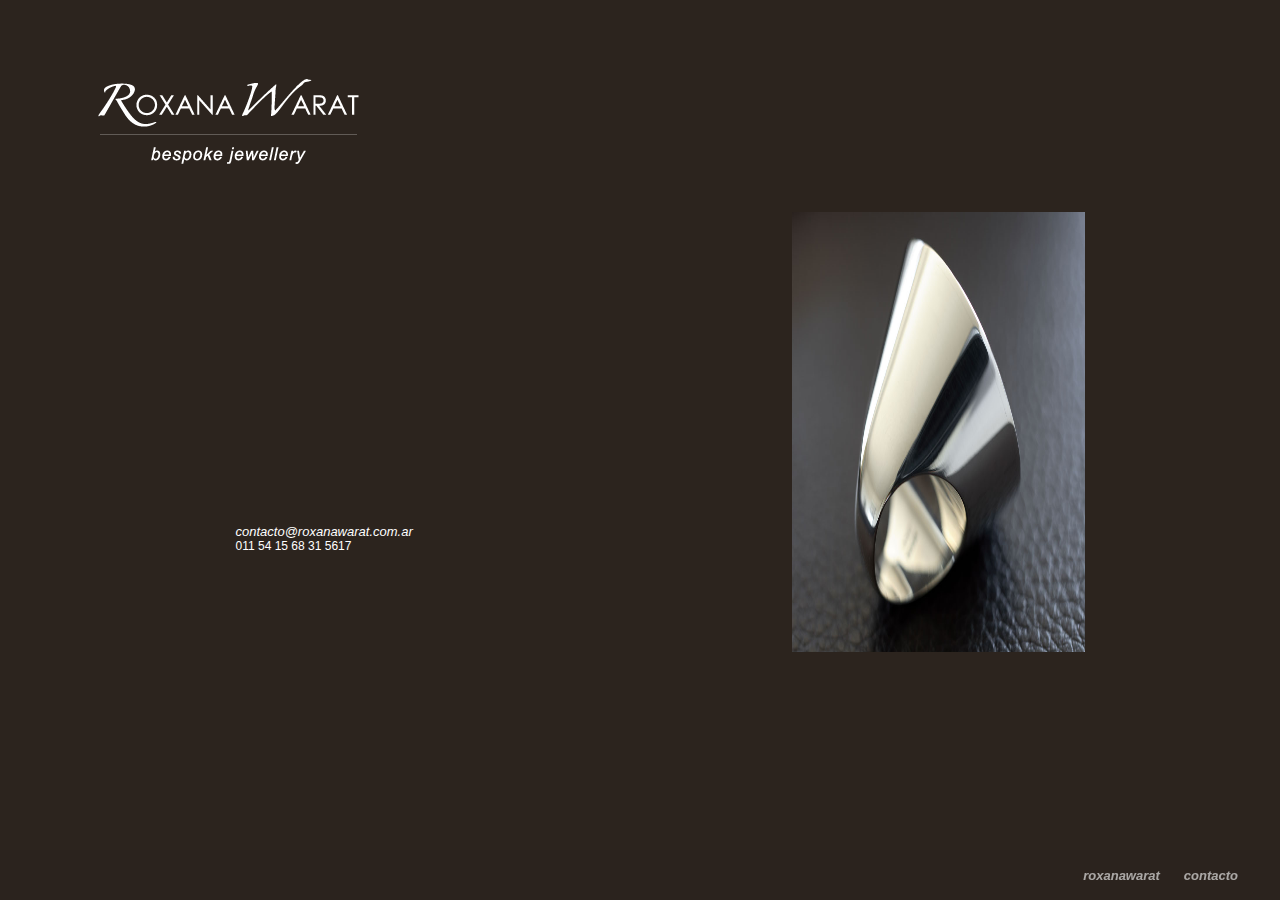
==== commit 724ae0b7: "correcciones por prueba en dispositivos" ====
--- a/contacto.html
+++ b/contacto.html
@@ -36,7 +36,7 @@
 			</div>
 			
 			<div class="foto-roxana">
-				<img src="imgs/roxana.jpg" width="293" height="440" />
+				<img src="imgs/03.jpg" width="293" height="440" />
 			</div>
 		</div>
 	</div>
--- a/style/mobile.css
+++ b/style/mobile.css
@@ -5,7 +5,7 @@
 
 .idioma {
 	margin-left: 0px;
-    margin-top: 50%;
+    margin-top: 30%;
     width: 100%;
     height: 220px;
 }
@@ -28,6 +28,16 @@
 .idioma table td.btder {
 	text-align: left;
 	padding-top: 40px;
+}
+
+.logo{
+	 padding-top: 40px;
+}
+
+.logo table img {
+	width: 90%;
+	height: auto;
+	margin: 0 auto;
 }
 
 .encabezado {
@@ -86,7 +96,7 @@
 	top: 0px;
 	left: 0px;
 	width: 100%;
-	height: 400px;
+	height: 220px;
 	overflow: hidden;
 	float: none;
 	clear: both;
@@ -95,14 +105,14 @@
 .foto-roxana img {
 	width: 100%;
 	height: auto;
-	margin-top: -40px;
+	margin-top: -65px;
 }
 
 .texto-roxana {
 	clear: both;
     float: none;
-    height: 300px;
-    margin-top: 430px;
+    height: 170px;
+    margin-top: 220px;
     overflow-y: scroll;
     padding: 5%;
     width: 90%;
@@ -112,6 +122,11 @@
 	padding-top: 0px;
 	height: auto;
 	overflow: hidden;
+}
+
+.contacto .foto-roxana img {
+    margin-left: -80px;
+    width: 140%;
 }
 
 .texto-roxana p,
--- a/style/mobile.css
+++ b/style/mobile.css
@@ -5,7 +5,7 @@
 
 .idioma {
 	margin-left: 0px;
-    margin-top: 50%;
+    margin-top: 30%;
     width: 100%;
     height: 220px;
 }
@@ -28,6 +28,16 @@
 .idioma table td.btder {
 	text-align: left;
 	padding-top: 40px;
+}
+
+.logo{
+	 padding-top: 40px;
+}
+
+.logo table img {
+	width: 90%;
+	height: auto;
+	margin: 0 auto;
 }
 
 .encabezado {
@@ -86,7 +96,7 @@
 	top: 0px;
 	left: 0px;
 	width: 100%;
-	height: 400px;
+	height: 220px;
 	overflow: hidden;
 	float: none;
 	clear: both;
@@ -95,14 +105,14 @@
 .foto-roxana img {
 	width: 100%;
 	height: auto;
-	margin-top: -40px;
+	margin-top: -65px;
 }
 
 .texto-roxana {
 	clear: both;
     float: none;
-    height: 300px;
-    margin-top: 430px;
+    height: 170px;
+    margin-top: 220px;
     overflow-y: scroll;
     padding: 5%;
     width: 90%;
@@ -112,6 +122,11 @@
 	padding-top: 0px;
 	height: auto;
 	overflow: hidden;
+}
+
+.contacto .foto-roxana img {
+    margin-left: -80px;
+    width: 140%;
 }
 
 .texto-roxana p,
